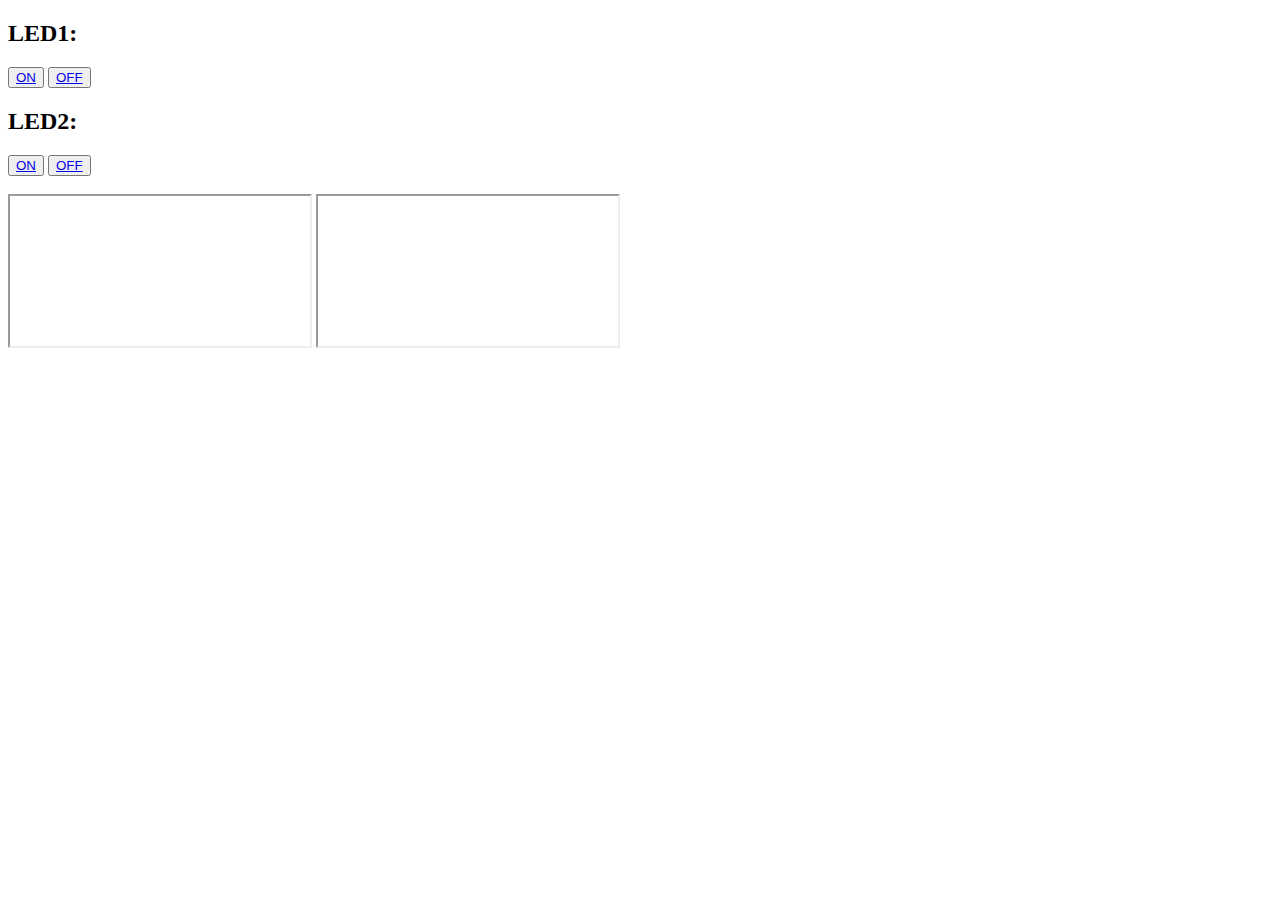
==== a.html @ 76166009 "." ====
<!DOCTYPE html>
<html lang="en">
<head>
	<meta charset="UTF-8">
	<title>Title</title>
</head>
<body>

	<!--<style type="text/css">-->
		<!--.box {-->
			<!--background-image: url([data-uri]);-->
			<!--background-size: contain;-->
		<!--}-->

		<!--a {-->
			<!--text-decoration: none;-->
			<!--font-size: 150%;-->

		<!--}-->

		<!--button {-->
			<!--width: 70px;-->
			<!--height: 70px;-->
			<!--border-radius: 50%;-->
			<!--margin-right: 50px;-->
			<!--background-color: #3c4b61;-->
		<!--}-->

		<!--.off {-->
			<!--color: #ed6720;-->
		<!--}-->

		<!--.on {-->
			<!--color: #4BBF73;-->
		<!--}-->

		<!--iframe {-->
			<!--width: 200px;-->
			<!--height: 50px;-->
			<!--overflow: hidden;-->
		<!--}-->
	<!--</style>-->

	<div class="box">
		<h2>LED1:</h2>
		<button><a class="on" href="http://192.168.4.1/on" target="iframe_1">ON</a></button>
		<button><a class="off" href="http://192.168.4.1/off" target="iframe_1">OFF</a></button>

		<h2>LED2:</h2>
		<button><a class="on" href="http://192.168.4.1/on2" target="iframe_2">ON</a></button>
		<button><a class="off" href="http://192.168.4.1/on2" target="iframe_2">OFF</a></button>
	</div><br>
	<iframe src="http://192.168.4.1/on" name="iframe_1"></iframe>
	<iframe src="http://192.168.4.1/on2" name="iframe_2"></iframe>


</body>
</html>
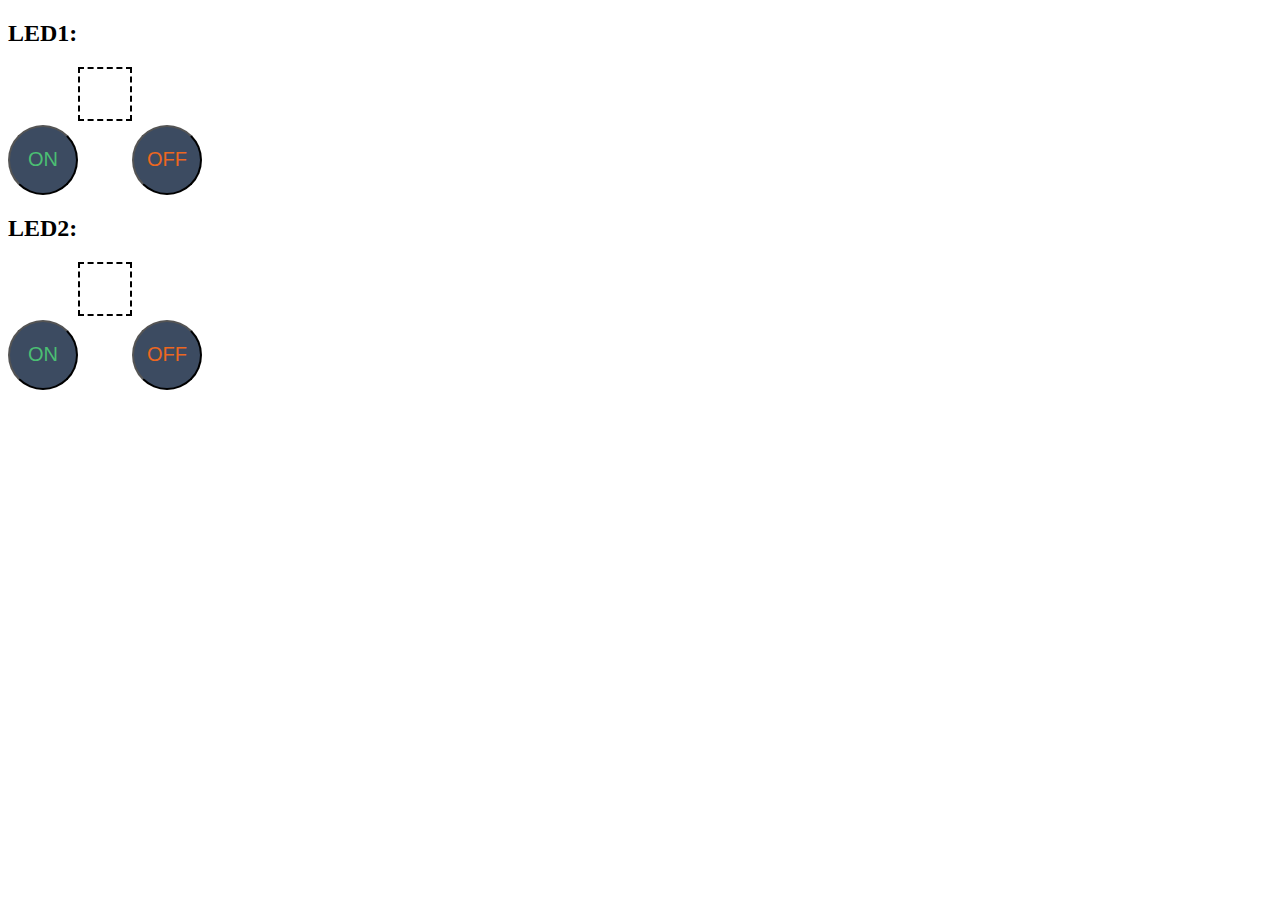
==== commit 9427a19d: "z" ====
--- a/a.html
+++ b/a.html
@@ -6,53 +6,53 @@
 </head>
 <body>
 
-	<!--<style type="text/css">-->
-		<!--.box {-->
-			<!--background-image: url([data-uri]);-->
-			<!--background-size: contain;-->
-		<!--}-->
+	<style type="text/css">
+		body {
+			background-image: url("src/2.png");
+			background-size: cover;
+		}
 
-		<!--a {-->
-			<!--text-decoration: none;-->
-			<!--font-size: 150%;-->
+		a {
+			text-decoration: none;
+			font-size: 150%;
 
-		<!--}-->
+		}
 
-		<!--button {-->
-			<!--width: 70px;-->
-			<!--height: 70px;-->
-			<!--border-radius: 50%;-->
-			<!--margin-right: 50px;-->
-			<!--background-color: #3c4b61;-->
-		<!--}-->
+		button {
+			width: 70px;
+			height: 70px;
+			border-radius: 50%;
+			margin-right: 50px;
+			background-color: #3c4b61;
+		}
 
-		<!--.off {-->
-			<!--color: #ed6720;-->
-		<!--}-->
+		.off {
+			color: #ed6720;
+		}
 
-		<!--.on {-->
-			<!--color: #4BBF73;-->
-		<!--}-->
+		.on {
+			color: #4BBF73;
+		}
 
-		<!--iframe {-->
-			<!--width: 200px;-->
-			<!--height: 50px;-->
-			<!--overflow: hidden;-->
-		<!--}-->
-	<!--</style>-->
+		iframe {
+			width: 50px;
+			height: 50px;
+			overflow: hidden;
+			border-style: dashed;
+			margin-left: 70px;
+		}
+	</style>
 
-	<div class="box">
+	<div >
 		<h2>LED1:</h2>
+		<iframe src="http://192.168.4.1/on" name="iframe_1"></iframe><br>
 		<button><a class="on" href="http://192.168.4.1/on" target="iframe_1">ON</a></button>
 		<button><a class="off" href="http://192.168.4.1/off" target="iframe_1">OFF</a></button>
 
 		<h2>LED2:</h2>
+		<iframe src="http://192.168.4.1/on2" name="iframe_2"></iframe><br>
 		<button><a class="on" href="http://192.168.4.1/on2" target="iframe_2">ON</a></button>
 		<button><a class="off" href="http://192.168.4.1/on2" target="iframe_2">OFF</a></button>
-	</div><br>
-	<iframe src="http://192.168.4.1/on" name="iframe_1"></iframe>
-	<iframe src="http://192.168.4.1/on2" name="iframe_2"></iframe>
-
-
+	</div>
 </body>
 </html>